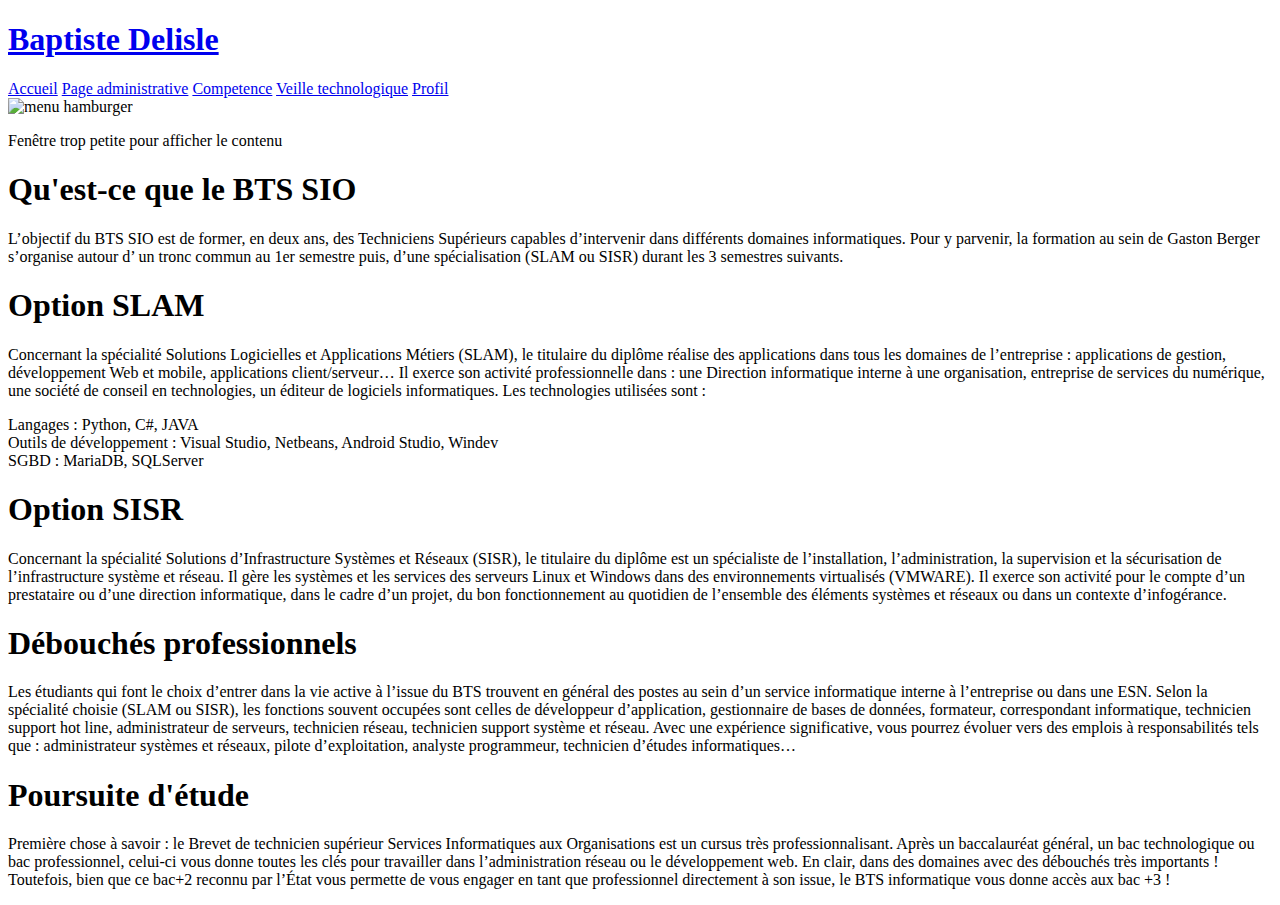
==== Accueil.html @ 56799a01 "Add files via upload" ====
<!doctype html>
<html lang="fr">
<head>
  <meta charset="utf-8">
  <title>Accueil</title>
  <link rel="stylesheet" href="../CSS/normalize.css">
  <link rel="stylesheet" href="../CSS/Header.css">
  <link rel="stylesheet" href="../CSS/Accueil.css">
  <script src="script.js"></script>
  <link rel="stylesheet" href="https://opensource.keycdn.com/fontawesome/4.7.0/font-awesome.min.css" integrity="sha384-dNpIIXE8U05kAbPhy3G1cz+yZmTzA6CY8Vg/u2L9xRnHjJiAK76m2BIEaSEV+/aU" crossorigin="anonymous">
</head>
<body>

    <header role="header">
        <nav class="menu" role="navigation">
           <div class="inner">
                <div class="m-left">
                    <a href="Accueil.html"><h1 class="logo"> Baptiste Delisle</h1></a>
                </div> 
                <div class="m-right">
                    <a href="Accueil.html" class="m-link">Accueil</a>
                    <a href="Page_administrative.html" class="m-link">Page administrative</a>
                    <a href="Competence.html" class="m-link"></i>Competence</a>
                    <a href="Veille_technologique.html" class="m-link">Veille technologique</a>
                    <a href="Moi.html" class="m-link">Profil</a>
                </div>
            </div>
            <img src="../Image/bouton-menu.png" alt="menu hamburger" class="menu-hamburger">
        </nav>
    </header>
    <main>
        <section class="Petit">
            <p>Fenêtre trop petite pour afficher le contenu</p>
        </section>
        <section class="BTS_SIO">
        <section class="SIO">
        <h1>Qu'est-ce que le BTS SIO</h1>
        <p>L’objectif du BTS SIO est de former, en deux ans, des Techniciens Supérieurs capables d’intervenir dans différents domaines informatiques. Pour y parvenir, la formation au sein de Gaston Berger s’organise autour d’ un tronc commun au 1er semestre puis, d’une spécialisation (SLAM ou SISR) durant les 3 semestres suivants.</p>
        </section>
        <section class="SLAM">
        <h1>Option SLAM</h1>
        <p>Concernant la spécialité Solutions Logicielles et Applications Métiers (SLAM), le titulaire du diplôme réalise des applications dans tous les domaines de l’entreprise : applications de gestion, développement Web et mobile, applications client/serveur… Il exerce son activité professionnelle dans : une Direction informatique interne à une organisation, entreprise de services du numérique, une société de conseil en technologies, un éditeur de logiciels informatiques. Les technologies utilisées sont : </p>
            <li>Langages : Python, C#, JAVA</li>
            <li>Outils de développement : Visual Studio, Netbeans, Android Studio, Windev</li>
            <li>SGBD : MariaDB, SQLServer</li>
        </section>
        <section class="SISR">
        <h1>Option SISR</h1>
        <p>Concernant la spécialité Solutions d’Infrastructure Systèmes et Réseaux (SISR), le titulaire du diplôme est un spécialiste de l’installation, l’administration, la supervision et la sécurisation de l’infrastructure système et réseau. Il gère les systèmes et les services des serveurs Linux et Windows dans des environnements virtualisés (VMWARE). Il exerce son activité pour le compte d’un prestataire ou d’une direction informatique, dans le cadre d’un projet, du bon fonctionnement au quotidien de l’ensemble des éléments systèmes et réseaux ou dans un contexte d’infogérance.</p>
        </section>
        <section class="Pro">
        <h1>Débouchés professionnels</h1>
        <p>Les étudiants qui font le choix d’entrer dans la vie active à l’issue du BTS trouvent en général des postes au sein d’un service informatique interne à l’entreprise ou dans une ESN.
            Selon la spécialité choisie (SLAM ou SISR), les fonctions souvent occupées sont celles de développeur d’application, gestionnaire de bases de données, formateur, correspondant informatique, technicien support hot line, administrateur de serveurs, technicien réseau, technicien support système et réseau. Avec une expérience significative, vous pourrez évoluer vers des emplois à responsabilités tels que : administrateur systèmes et réseaux, pilote d’exploitation, analyste programmeur, technicien d’études informatiques…</p>
        </section>
        <section class="Scol">
        <h1>Poursuite d'étude</h1>
        <p>Première chose à savoir : le Brevet de technicien supérieur Services Informatiques aux Organisations est un cursus très professionnalisant.
            Après un baccalauréat général, un bac technologique ou bac professionnel, celui-ci vous donne toutes les clés pour travailler dans l’administration réseau ou le développement web. En clair, dans des domaines avec des débouchés très importants !
            Toutefois, bien que ce bac+2 reconnu par l’État vous permette de vous engager en tant que professionnel directement à son issue, le BTS informatique vous donne accès aux bac +3 !</p>
        </section>
        </section>
    </main>
</body>
    <script>
        const menuHamburger = document.querySelector (".menu-hamburger")
        const navlinks = document.querySelector(".m-right")
        
        menuHamburger.addEventListener('click',()=>{navlinks.classList.toggle('mobile-menu')})

    </script>
</html>
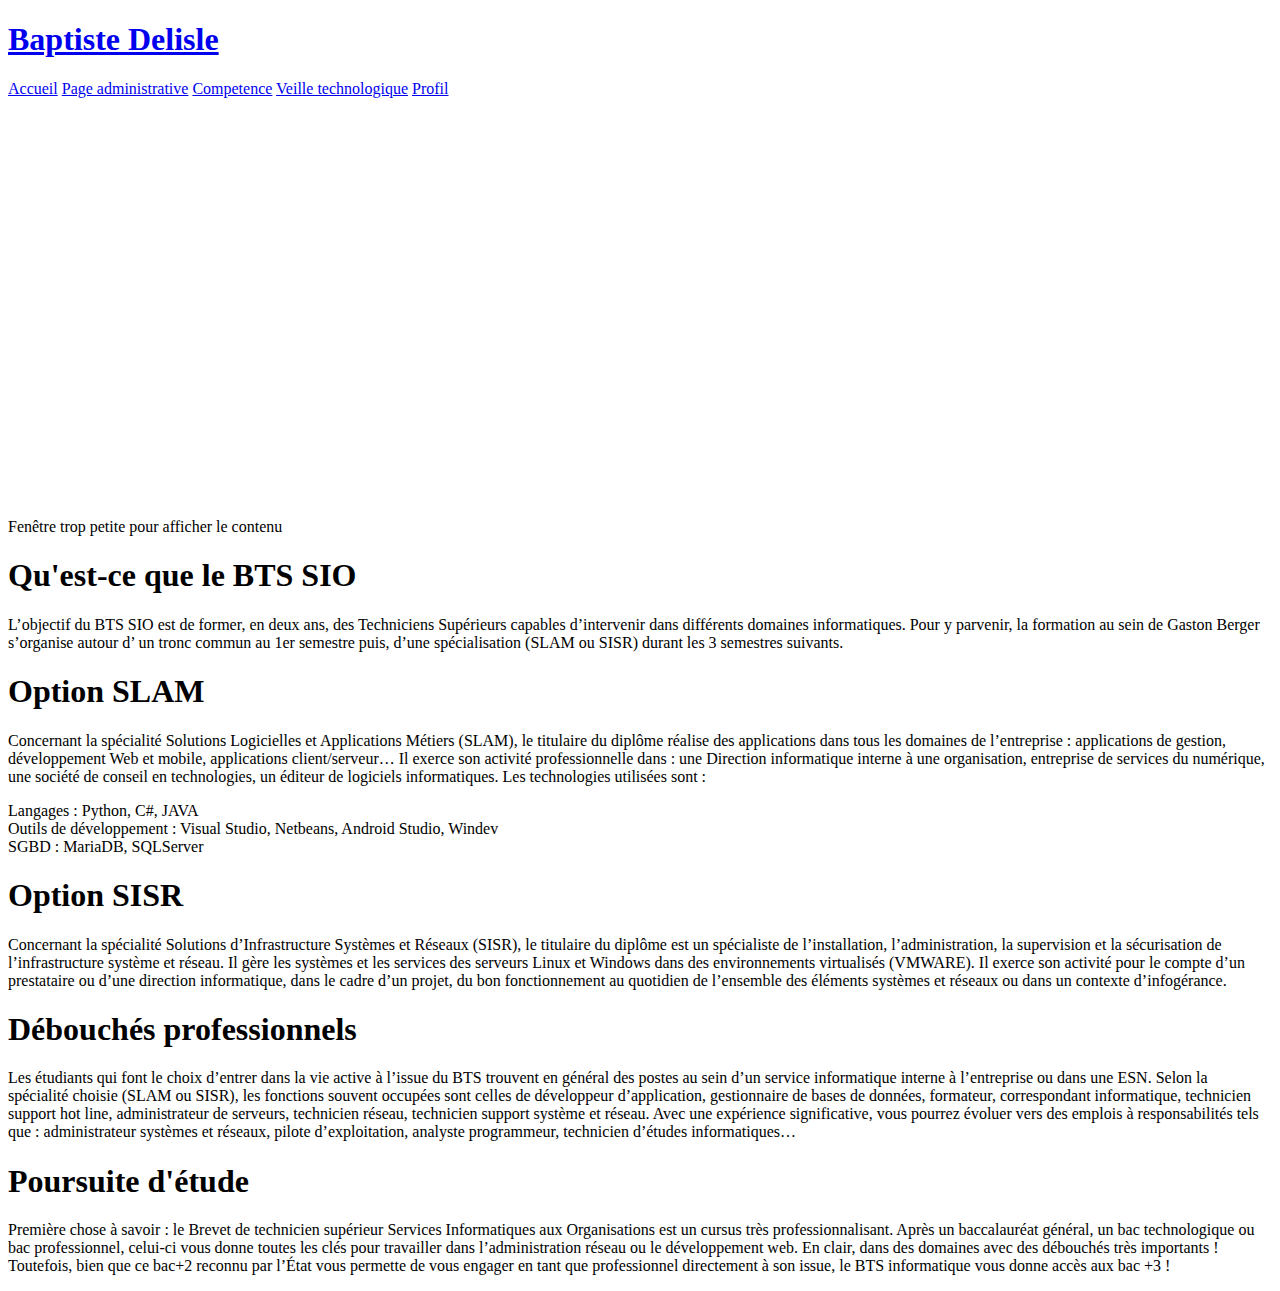
==== commit 1f70f6c8: "Update Accueil.html" ====
--- a/Accueil.html
+++ b/Accueil.html
@@ -3,9 +3,9 @@
 <head>
   <meta charset="utf-8">
   <title>Accueil</title>
-  <link rel="stylesheet" href="../CSS/normalize.css">
-  <link rel="stylesheet" href="../CSS/Header.css">
-  <link rel="stylesheet" href="../CSS/Accueil.css">
+  <link rel="stylesheet" href="./CSS/normalize.css">
+  <link rel="stylesheet" href="./CSS/Header.css">
+  <link rel="stylesheet" href="./CSS/Accueil.css">
   <script src="script.js"></script>
   <link rel="stylesheet" href="https://opensource.keycdn.com/fontawesome/4.7.0/font-awesome.min.css" integrity="sha384-dNpIIXE8U05kAbPhy3G1cz+yZmTzA6CY8Vg/u2L9xRnHjJiAK76m2BIEaSEV+/aU" crossorigin="anonymous">
 </head>
@@ -69,4 +69,4 @@
         menuHamburger.addEventListener('click',()=>{navlinks.classList.toggle('mobile-menu')})
 
     </script>
-</html>+</html>
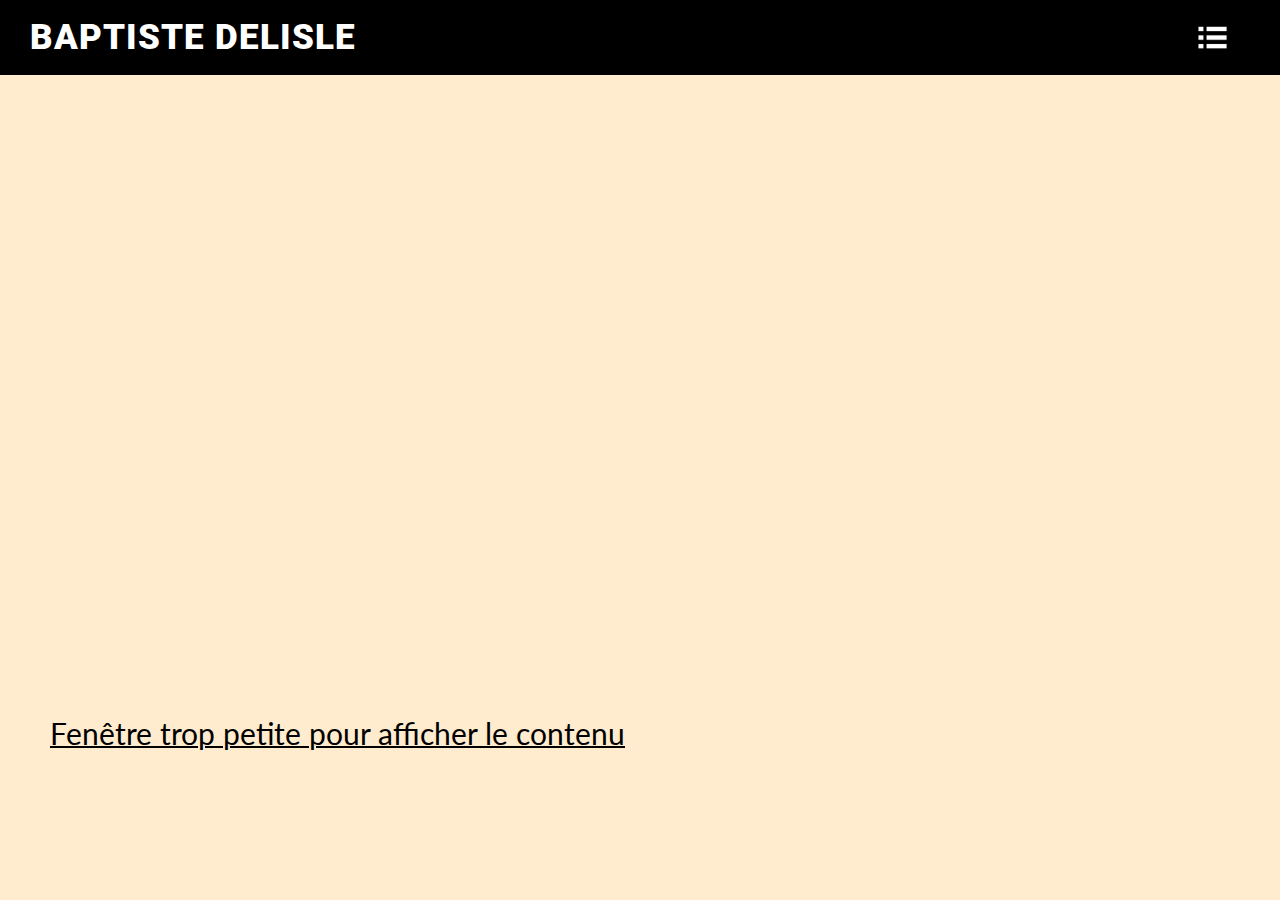
==== commit f697a8b9: "Update Accueil.html" ====
--- a/Accueil.html
+++ b/Accueil.html
@@ -3,9 +3,9 @@
 <head>
   <meta charset="utf-8">
   <title>Accueil</title>
-  <link rel="stylesheet" href="./CSS/normalize.css">
-  <link rel="stylesheet" href="./CSS/Header.css">
-  <link rel="stylesheet" href="./CSS/Accueil.css">
+  <link rel="stylesheet" href="../CSS/normalize.css">
+  <link rel="stylesheet" href="../CSS/Header.css">
+  <link rel="stylesheet" href="../CSS/Accueil.css">
   <script src="script.js"></script>
   <link rel="stylesheet" href="https://opensource.keycdn.com/fontawesome/4.7.0/font-awesome.min.css" integrity="sha384-dNpIIXE8U05kAbPhy3G1cz+yZmTzA6CY8Vg/u2L9xRnHjJiAK76m2BIEaSEV+/aU" crossorigin="anonymous">
 </head>
--- a/CSS/Header.css
+++ b/CSS/Header.css
@@ -0,0 +1,92 @@
+html, body {
+    margin: 0;
+    padding: 0;
+    background-color: blanchedalmond;
+}
+.menu {
+    width: 100%;
+    height: 75px;
+    line-height: 75px;
+    background-color: rgba(0, 0, 0, 1);
+}
+.m-left{
+    float: left;
+}
+.logo{
+    text-decoration: underline black;
+    margin:0; padding: 0 30px;
+    color: #fff;
+    text-transform: uppercase;
+    font-family: 'Roboto';
+    font-weight: 900;
+    font-size: 35px;
+    letter-spacing: 1px;
+}
+.logo:hover{
+    padding-bottom: 3px;
+    border-color: #fff;
+}
+.m-right{
+    float: right;
+}
+.m-link {
+    text-decoration: none;
+    color: #fff;
+    text-transform: uppercase;
+    font-weight: 700;
+    padding: 0; margin:0 30px;
+    transition: all 0.3s ease-in-out;
+    border-bottom: 2px solid transparent;
+}
+.m-link:hover{
+    padding-bottom: 3px;
+    border-color: #fff;
+}
+.menu .menu-hamburger{
+    display: none;
+    position: absolute;
+    top: 20px;
+    right: 50px;
+    width: 35px;
+}
+.Petit{
+    display: none;
+}
+@media screen and (max-width: 1400px) {
+    .menu .menu-hamburger{
+        display: block;
+    }
+    .BTS_SIO{
+        display: none;
+    }
+    .Petit{
+        display: block;
+        margin-top: 50%; margin-left: 50px; 
+        text-decoration: underline black solid 2px;
+        font-size: 30px;
+    }
+    .intro{
+        display: none;
+    }
+    .m-right{
+        position: absolute;
+        background-color: rgba(0, 0, 0, 0.263);
+        backdrop-filter: blur(7px);
+        width: 100%;
+        height: 100%;
+        align-items: center;
+        display: flex;
+        justify-items: center;
+        flex-direction: column;
+        margin-left: -100%;
+    }
+    .m-right.mobile-menu{
+        margin-left: 0;
+        transition: all 0.5s ease;
+    }
+    .mobile-menu:hover{
+        border-bottom: 2px solid transparent;
+        border-color: #000;
+        padding-bottom: 3px;
+    }
+}--- a/CSS/Accueil.css
+++ b/CSS/Accueil.css
@@ -0,0 +1,48 @@
+.BTS_SIO h1 {
+    text-decoration: underline dotted ;
+    color:rgb(181, 0, 0);
+    text-transform: uppercase;
+    font-family: 'Roboto';
+    font-weight: 900;
+    font-size: 20px;
+    text-align: center;
+}
+.BTS_SIO p {
+    color:rgb(0, 0, 0);
+    font-family: 'Roboto';
+    font-weight: 900;
+    font-size: 15px;
+    text-align: justify;
+}
+.BTS_SIO li {
+    color:rgb(0, 0, 0);
+    font-family: 'Roboto';
+    font-weight: 900;
+    font-size: 15px;
+    text-align: left justify;
+    margin-left: 30%;
+}
+.BTS_SIO .SIO {
+    margin-left: 150px;
+    margin-right: 150px;
+}
+.BTS_SIO .SLAM{
+    margin-left: 15px;
+    margin-right: 800px;
+    margin-top: 30px;
+}
+.BTS_SIO .SISR{
+    margin-right: 15px;
+    margin-left: 800px;
+    margin-top: -245px;
+}
+.BTS_SIO .Pro{
+    margin-left: 15px;
+    margin-right: 800px;
+    margin-top: 120px;
+}
+.BTS_SIO .Scol{
+    margin-right: 15px;
+    margin-left: 800px;
+    margin-top: -193px;
+}